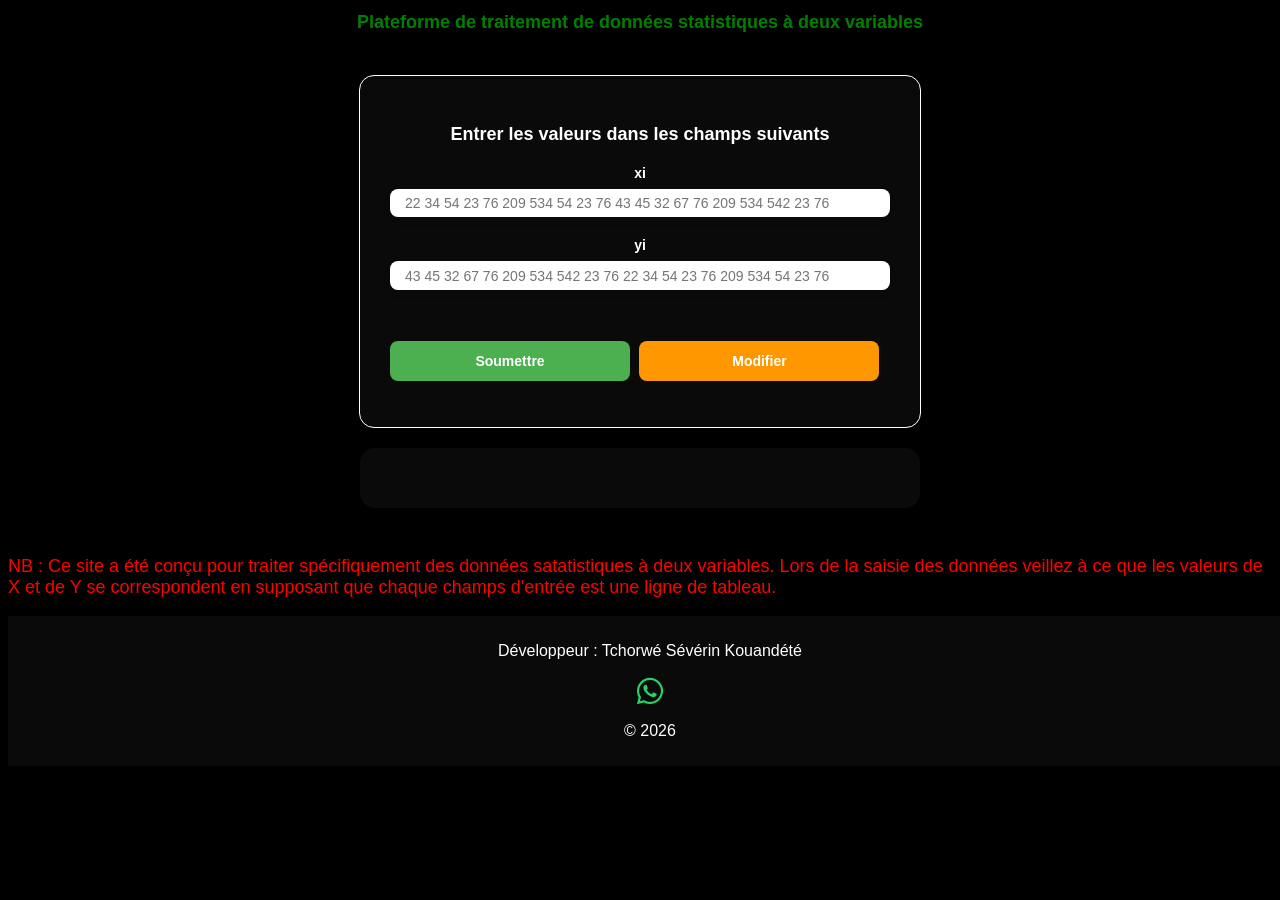
==== index.html @ 742703ff "renommage de stat en index" ====
<!DOCTYPE html>
<html lang="fr">
<head>
    <meta charset="UTF-8">
    <meta name="viewport" content="width=device-width, initial-scale=1.0">
    <link rel="stylesheet" href="./stat.css">
    <title>Traitement de données statistiques à deux variables</title>
    <!-- Ajouter Font Awesome -->
    <link rel="stylesheet" href="https://cdnjs.cloudflare.com/ajax/libs/font-awesome/6.4.0/css/all.min.css">
</head>
<body>
    <h1>Plateforme de traitement de données statistiques à deux variables</h1>
    <div class="statistique">
        <div id="valeurs">
            <div class="valeursx">
            
            <p>Entrer les valeurs dans les champs suivants</p>
               <p> <label for="xi">xi</label>
                <input type="text" id="valeursx" placeholder="22 34 54 23 76 209 534 54 23 76 43 45 32 67 76 209 534 542 23 76"> </p> 
            </div>

            <div class="valeursy">

            <p> <label for="yi">yi</label> 
            <input type="text" id="valeursy" placeholder="43 45 32 67 76 209 534 542 23 76 22 34 54 23 76 209 534 54 23 76"> <br><br>
            
            </div>
            <input type="button" value="Soumettre" id="envoyer">
            <input type="button" id="modifier" value="Modifier"> </p>
        </div>

        <div class="resolution">
            <div class="bord" id="introduction"></div>
            <div class="bord" id="moyenne"></div>
            <div class="bord" id="variance"></div>
            <div class="bord" id="covariance"></div>
            <div class="bord" id="correlation"></div>
            <div class="commentaire" id="commentaire"></div>
        </div>
    </div>
    <div class="nb">
        <p>NB : Ce site a été conçu pour traiter spécifiquement 
            des données satatistiques à deux variables. Lors de 
            la saisie des données veillez à ce que les valeurs 
            de X et de Y se correspondent en supposant que chaque
            champs d'entrée est une ligne de tableau.
        </p> </div>
    <footer>
        <p>Développeur : Tchorwé Sévérin Kouandété</p>
        <p><a href="https://wa.me/22957659302"><i class="fab fa-whatsapp" style="font-size: 30px; color: #25D366;"></i></a></p>
        <p>&copy; 2026</p>
    </footer>
    <script src="./stat.js"></script>
</body>
</html>
---- stat.css ----
body {
    background-color: black;
    font-family: Arial, Helvetica, sans-serif;
}

h1 {
    color: green;
    text-align: center;
    font-size: 18px;

}
.statistique {
    color: white;
    padding: 10px;
    
}

/* Conteneur principal de saisie */
#valeurs {
    background:  #3333;
    border: solid white 1px;
    padding: 30px;
    border-radius: 15px;
    box-shadow: 0 10px 30px rgba(0, 0, 0, 0.2);
    max-width: 500px;
    margin: 20px auto;
}

#valeurs p:first-child {
    text-align: center;
    color: white;
    font-size: 18px;
    font-weight: bold;
    margin-bottom: 20px;
}

/* Conteneurs des champs */
.valeursx, .valeursy {
    margin-bottom: 20px;
}

/* Labels */
#valeurs label {
    text-align: center;
    display: block;
    color: white;
    font-weight: bold;
    margin-bottom: 8px;
    font-size: 14px;
}

/* Champs input */
#valeurs input[type="text"] {
    width: 100%;
    height: 0.75cm;
    padding: 12px 15px;
    border: none;
    border-radius: 8px;
    font-size: 14px;
    box-shadow: 0 4px 6px rgba(0, 0, 0, 0.1);
    transition: all 0.3s ease;
    box-sizing: border-box;
}

#valeurs input[type="text"]:focus {
    outline: none;
    transform: translateY(-2px);
    box-shadow: 0 6px 12px rgba(0, 0, 0, 0.15);
    background-color: #f0f0f0;
}

/* Boutons */
#valeurs input[type="button"] {
    width: 48%;
    padding: 12px;
    margin: 10px 1% 0 0;
    border: none;
    border-radius: 8px;
    font-weight: bold;
    cursor: pointer;
    transition: all 0.3s ease;
    font-size: 14px;
}

#valeurs input[type="button"]:active {
    box-shadow: 0 1px #4CAF50;
    transform: translateY(3px);
}
#envoyer {
    background-color: #4CAF50;
    color: white;
}

#envoyer:hover {
    background-color: #45a049;
    transform: translateY(-2px);
    box-shadow: 0 6px 12px rgba(76, 175, 80, 0.3);
}

#modifier {
    background-color: #ff9800;
    color: white;
}

#modifier:hover {
    background-color: #e68900;
    transform: translateY(-2px);
    box-shadow: 0 6px 12px rgba(255, 152, 0, 0.3);
}

/* Conteneur de résultats */
.resolution {
    background: #3333;
    padding: 30px;
    border-radius: 15px;
    box-shadow: 0 10px 30px rgba(0, 0, 0, 0.2);
    max-width: 500px;
    margin: 20px auto;
}

.bord.active {
    border: solid white 1px;
    border-radius: 5px;
    font-size: 15px;
    margin: 10px;
    padding: 10px;
}

.commentaire.active {
    border: solid green 2px;
    border-radius: 5px;
    font-size: 15px;
    margin: 10px;
    padding: 10px;
}

.nb p {
    color: red;
    font-size: 18px;
    
}

footer {
    background-color: #3333;
    color: white;
    text-align: center;
    padding: 10px;
    position: flex;
    bottom: 0;
    width: 100%;
}

/* Responsive */
@media (max-width: 600px) {
    #valeurs {
        padding: 20px;
    }
    
    #envoyer, #modifier {
        width: 100%;
        margin: 10px 0;
    }
}
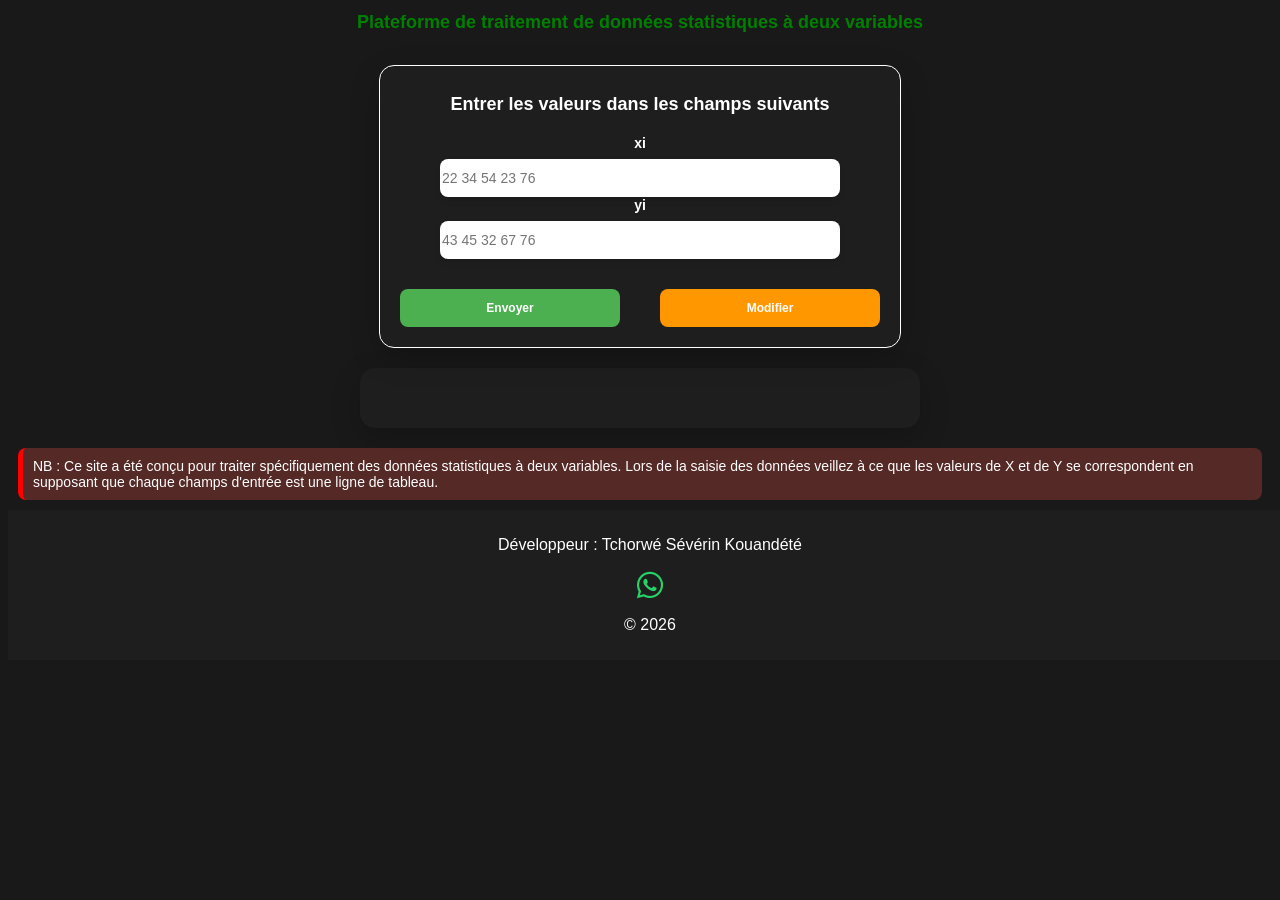
==== commit 05223ee2: "mise à jour de l'interface" ====
--- a/index.html
+++ b/index.html
@@ -11,23 +11,17 @@
 <body>
     <h1>Plateforme de traitement de données statistiques à deux variables</h1>
     <div class="statistique">
-        <div id="valeurs">
-            <div class="valeursx">
-            
+        <form id="valeurs">
             <p>Entrer les valeurs dans les champs suivants</p>
-               <p> <label for="xi">xi</label>
-                <input type="text" id="valeursx" placeholder="22 34 54 23 76 209 534 54 23 76 43 45 32 67 76 209 534 542 23 76"> </p> 
+            <label for="xi">xi</label>
+            <input type="text" id="valeursx" placeholder="22 34 54 23 76">
+            <label for="yi">yi</label> 
+            <input type="text" id="valeursy" placeholder="43 45 32 67 76">
+            <div class="btn-container">
+                <button type="submit" value="Soumettre" id="envoyer">Envoyer</button>
+                <button type="reset" id="modifier" value="Modifier">Modifier</button>
             </div>
-
-            <div class="valeursy">
-
-            <p> <label for="yi">yi</label> 
-            <input type="text" id="valeursy" placeholder="43 45 32 67 76 209 534 542 23 76 22 34 54 23 76 209 534 54 23 76"> <br><br>
-            
-            </div>
-            <input type="button" value="Soumettre" id="envoyer">
-            <input type="button" id="modifier" value="Modifier"> </p>
-        </div>
+        </form>
 
         <div class="resolution">
             <div class="bord" id="introduction"></div>
@@ -37,17 +31,20 @@
             <div class="bord" id="correlation"></div>
             <div class="commentaire" id="commentaire"></div>
         </div>
+    
+        <div class="nb">
+            <p>NB : Ce site a été conçu pour traiter spécifiquement 
+                des données statistiques à deux variables. Lors de 
+                la saisie des données veillez à ce que les valeurs 
+                de X et de Y se correspondent en supposant que chaque
+                champs d'entrée est une ligne de tableau.
+            </p> 
+        </div>
     </div>
-    <div class="nb">
-        <p>NB : Ce site a été conçu pour traiter spécifiquement 
-            des données satatistiques à deux variables. Lors de 
-            la saisie des données veillez à ce que les valeurs 
-            de X et de Y se correspondent en supposant que chaque
-            champs d'entrée est une ligne de tableau.
-        </p> </div>
+    
     <footer>
         <p>Développeur : Tchorwé Sévérin Kouandété</p>
-        <p><a href="https://wa.me/22957659302"><i class="fab fa-whatsapp" style="font-size: 30px; color: #25D366;"></i></a></p>
+        <p><a id="icone" href="https://wa.me/22957659302"><i class="fab fa-whatsapp" style="font-size: 30px; color: #25D366;"></i></a></p>
         <p>&copy; 2026</p>
     </footer>
     <script src="./stat.js"></script>
--- a/stat.css
+++ b/stat.css
@@ -1,5 +1,5 @@
 body {
-    background-color: black;
+    background-color: rgba(0, 0, 0, 0.9);
     font-family: Arial, Helvetica, sans-serif;
 }
 
@@ -17,16 +17,20 @@
 
 /* Conteneur principal de saisie */
 #valeurs {
+    display: flex;
+    flex-direction: column;
+    justify-content: center;
+    align-items: center;
     background:  #3333;
     border: solid white 1px;
-    padding: 30px;
+    padding: 10px;
     border-radius: 15px;
     box-shadow: 0 10px 30px rgba(0, 0, 0, 0.2);
     max-width: 500px;
-    margin: 20px auto;
+    margin: 10px auto;
 }
 
-#valeurs p:first-child {
+#valeurs p {
     text-align: center;
     color: white;
     font-size: 18px;
@@ -34,13 +38,8 @@
     margin-bottom: 20px;
 }
 
-/* Conteneurs des champs */
-.valeursx, .valeursy {
-    margin-bottom: 20px;
-}
-
 /* Labels */
-#valeurs label {
+label {
     text-align: center;
     display: block;
     color: white;
@@ -50,10 +49,9 @@
 }
 
 /* Champs input */
-#valeurs input[type="text"] {
-    width: 100%;
-    height: 0.75cm;
-    padding: 12px 15px;
+input[type="text"] {
+    width: 80%;
+    height: 1cm;
     border: none;
     border-radius: 8px;
     font-size: 14px;
@@ -62,7 +60,8 @@
     box-sizing: border-box;
 }
 
-#valeurs input[type="text"]:focus {
+input[type="text"]:focus {
+    border: 1px solid #45a049;
     outline: none;
     transform: translateY(-2px);
     box-shadow: 0 6px 12px rgba(0, 0, 0, 0.15);
@@ -70,36 +69,38 @@
 }
 
 /* Boutons */
-#valeurs input[type="button"] {
-    width: 48%;
+.btn-container {
+    display: flex;
+    justify-content: space-evenly;
+    gap: 20px;
+    margin-top: 20px;
+    width: 100%;
+}
+
+button {
     padding: 12px;
-    margin: 10px 1% 0 0;
+    width: 100%;
+    margin: 10px ;
     border: none;
     border-radius: 8px;
     font-weight: bold;
     cursor: pointer;
     transition: all 0.3s ease;
-    font-size: 14px;
+    font-size: 12px;
+    color: white;
 }
 
-#valeurs input[type="button"]:active {
+button:active {
     box-shadow: 0 1px #4CAF50;
     transform: translateY(3px);
 }
-#envoyer {
-    background-color: #4CAF50;
-    color: white;
-}
+#envoyer { background-color: #4CAF50;}
+#modifier { background-color: #ff9800;}
 
 #envoyer:hover {
     background-color: #45a049;
     transform: translateY(-2px);
     box-shadow: 0 6px 12px rgba(76, 175, 80, 0.3);
-}
-
-#modifier {
-    background-color: #ff9800;
-    color: white;
 }
 
 #modifier:hover {
@@ -134,9 +135,19 @@
     padding: 10px;
 }
 
+.nb {
+    display: flex;
+    flex-direction: column;
+    justify-content: center;
+    align-items: center;
+    background: rgba(220,80,70,0.3);
+    border-left: 5px solid red;
+    border-radius: 8px;
+}
 .nb p {
-    color: red;
-    font-size: 18px;
+    color: #ffffff;
+    font-size: 14px;
+    margin: 10px;
     
 }
 
@@ -145,19 +156,12 @@
     color: white;
     text-align: center;
     padding: 10px;
-    position: flex;
     bottom: 0;
     width: 100%;
 }
 
-/* Responsive */
-@media (max-width: 600px) {
-    #valeurs {
-        padding: 20px;
-    }
-    
-    #envoyer, #modifier {
-        width: 100%;
-        margin: 10px 0;
-    }
+#icone:hover {
+    transform: translateY(-2px);
+    box-shadow: 0 6px 12px rgba(76, 175, 80, 0.3);
 }
+
